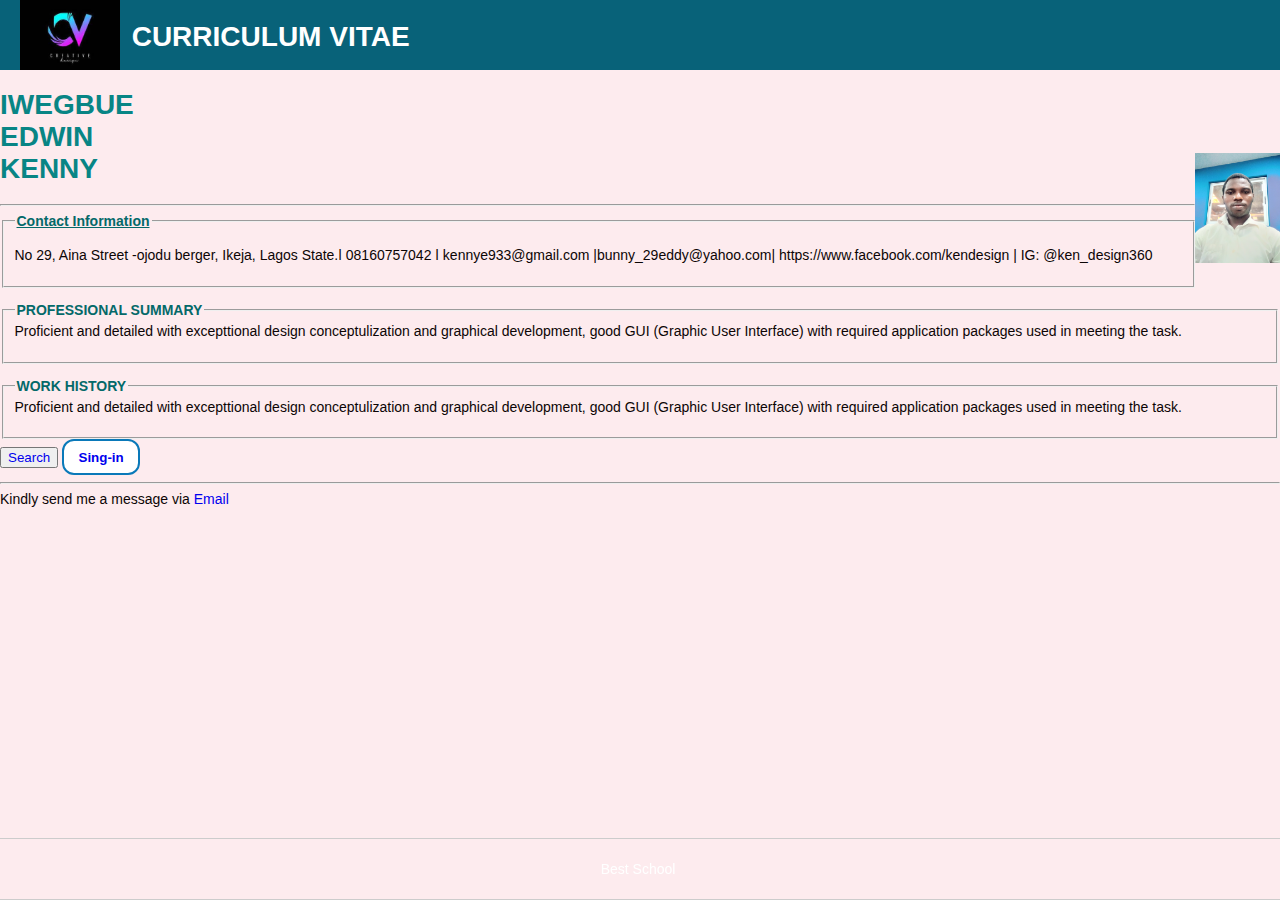
==== web_static/3-index.html @ 0f5d6b9c "first commit" ====
<!DOCTYPE html>
<html>
<head><meta charset="UTF-8">
    <meta http-equiv="X-UA-Compatible" content="IE=edge">
    <meta name="viewport" content="width=device-width, initial-scale=1.0">

    <title>CV & PORTFOLIO</title>
    <link rel="stylesheet" type="text/css" href="styles/3-common.css">
    <link rel="stylesheet" type="text/css" href="mian.css">
    <link rel="stylesheet" type="text/css" href="styles/3-header.css">
    <link rel="stylesheet" type="text/css" href="styles/3-footer.css">
    <link rel="icon" type="image/icon.png" href="images/cv.jpg">
</head>


    <header>
        <div class="logo-container">
            <span class="logo"><img src="images/vb.jpeg" alt="logo" title="cv" width="100" height="70"> </span>
            &nbsp;&nbsp;&nbsp; <center>
            <H1>CURRICULUM VITAE</H1> </center>
        </div>
    </header><h1 style="color:rgb(8, 133, 133)">
            IWEGBUE <br> EDWIN <br>KENNY
        </strong></colgroup>
<img align="right" src="images/kkk.jpg" alt="kkk" title="kenny" width="85" height="110"
<style text-emphasis: 4px;>

</style>
       
    </h1></p>
    <hr>
    <fieldset>
    <legend><b style="color: rgb(4, 105, 105);" r: rgb(251, 165, )><u>Contact Information</b></u></legend>
    </b>
    <p>
        
        No 29, Aina Street -ojodu berger, Ikeja, Lagos State.ǀ 08160757042 ǀ kennye933@gmail.com |bunny_29eddy@yahoo.com| https://www.facebook.com/kendesign | IG: @ken_design360
    </p>
</fieldset><p>
    <fieldset>
        <legend><b style="color: rgb(4, 105, 105);">PROFESSIONAL SUMMARY</b></legend>
        Proficient and detailed with excepttional design conceptulization and graphical development, good GUI (Graphic User Interface) with required application packages used in meeting the task.
    </p>
    </fieldset><p>
    <fieldset>
        <legend><b style="color: rgb(4, 105, 105);">WORK HISTORY</b></legend>
        Proficient and detailed with excepttional design conceptulization and graphical development, good GUI (Graphic User Interface) with required application packages used in meeting the task.
    </p>
    </fieldset>
        
       <button class="search-button"> <a style="text-decoration:none;" href="https://www.google.com">Search </a></button>

       <button class="signin-button"> <a style="text-decoration:none;" href="0-index.html">Sing-in </a></button>
    














<hr>
    <label>Kindly send me a message via <a style="text-decoration: none;" href="mailto:kennye933@gmail.com?subject=Reaching%20Out&body=How%20you">Email</a></label>
    <footer>
        <div>
            <span>Best School</span> &nbsp;
            
        </div>
    </footer>




















</body>

</html>
---- web_static/styles/3-common.css ----
body {
    background-color: rgb(253, 235, 238);
    margin: 0;
    padding: 0;
    color: #0c0505;
    font-size: 14px;
    font-family: "Circular","Helvetica Neue",Helvetica,Arial,sans-serif;
}
style
            .search-button
            {
                background-color: brown;
                color: rgb(211, 225, 238);
                border: none;
                height: 36px;
                width: 100px;
                font-weight: bold;
                border-radius: 10px;
                margin-right: 8px;
                cursor: pointer;
                
            }
            .signin-button
            {
                background-color: rgb(255, 255, 255);
                color: rgb(42, 168, 80);
                border-color: rgb(10, 121, 185);
                                border-style: solid;
                height: 36px;
                width: 78px;
                border-radius: 12px;
                font-weight: bold;
                cursor: pointer;
            }
        
            

footer {
    border-bottom: 1px solid #CCCCCC;
}
---- web_static/styles/3-header.css ----
header {
    background-color: rgb(8, 98, 121);
    color: white;
    height: 70px;
    width: 100%;
    align-items: center;
}
colgroup{
    color: rgb(23, 94, 94);
}
.logo-container {
    margin-left: 20px;
    display: flex;
    align-items: center;
}

.logo {
    font-weight: bold;
}
---- web_static/styles/3-footer.css ----
footer {
    color: white;
    height: 60px;
    width: 100%;
    position: fixed;
    bottom: 0;
    border-top: 1px solid #CCCCCC;
}

footer div {
    display: flex;
    justify-content: center;
    align-items: center;
    height: 100%;
}
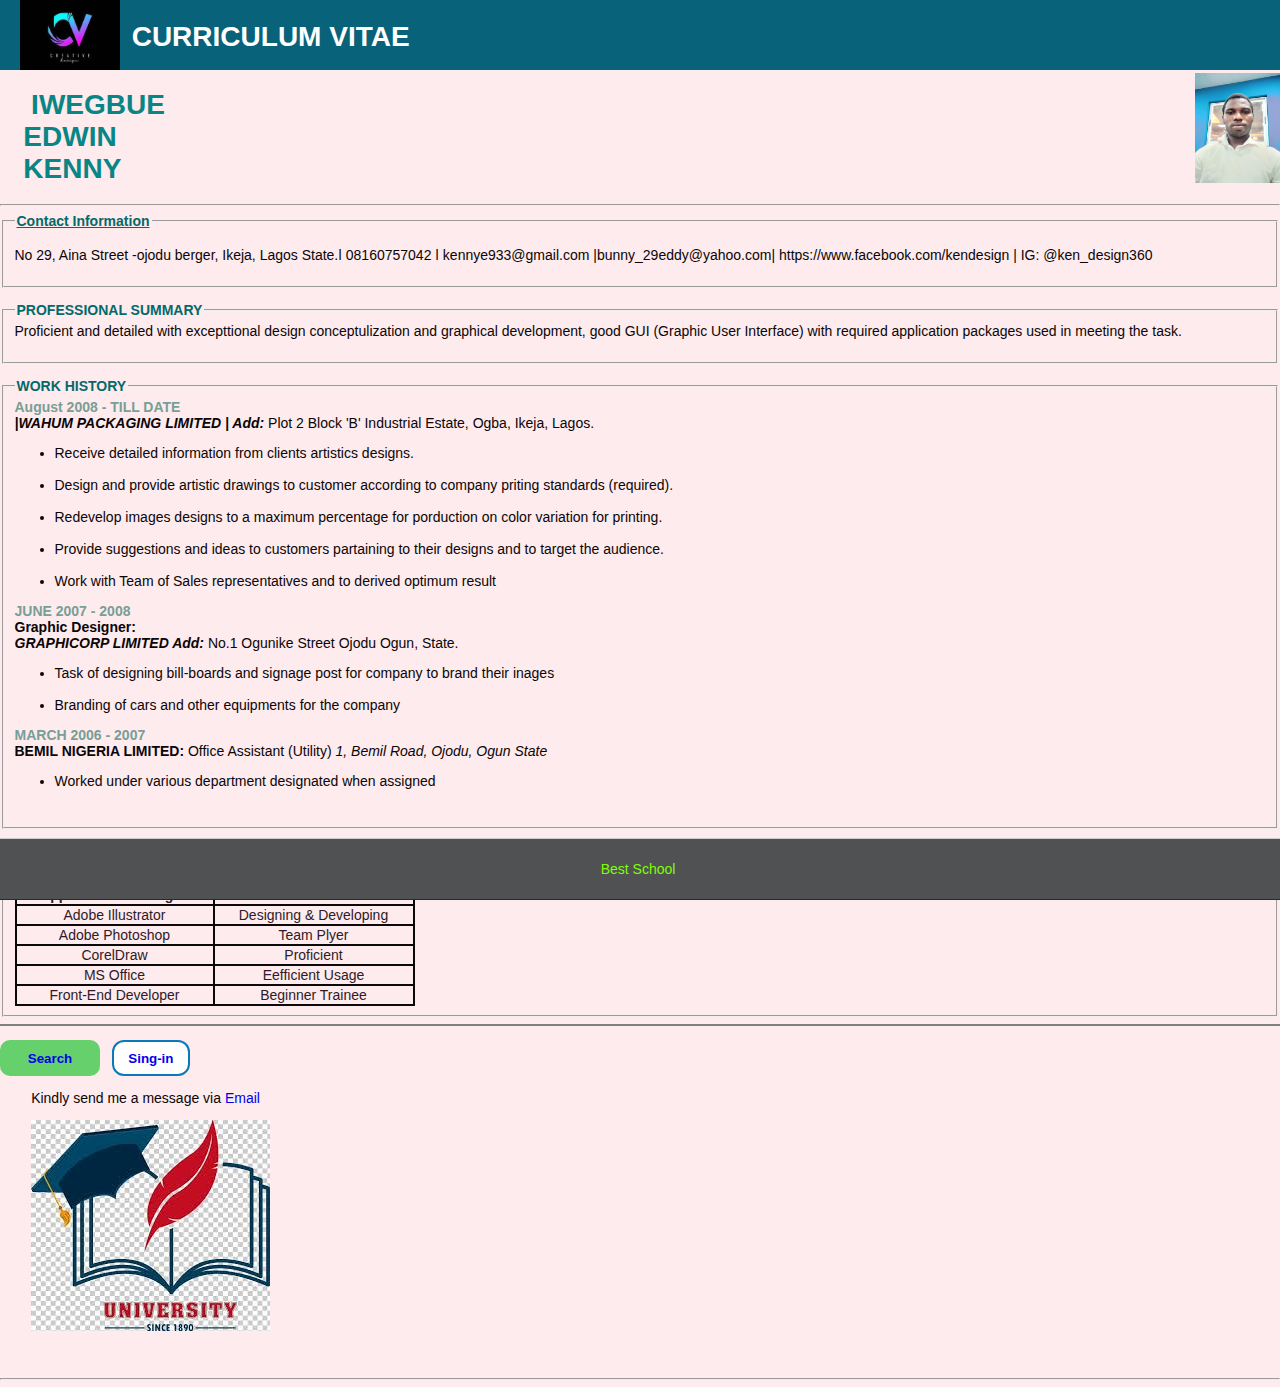
==== commit 5834dc62: "added job fuction and skills" ====
--- a/web_static/3-index.html
+++ b/web_static/3-index.html
@@ -16,18 +16,24 @@
     <header>
         <div class="logo-container">
             <span class="logo"><img src="images/vb.jpeg" alt="logo" title="cv" width="100" height="70"> </span>
-            &nbsp;&nbsp;&nbsp; <center>
-            <H1>CURRICULUM VITAE</H1> </center>
+            &nbsp;&nbsp;&nbsp;
+                
+            
+            <H1>CURRICULUM VITAE</H1>
         </div>
-    </header><h1 style="color:rgb(8, 133, 133)">
-            IWEGBUE <br> EDWIN <br>KENNY
-        </strong></colgroup>
-<img align="right" src="images/kkk.jpg" alt="kkk" title="kenny" width="85" height="110"
-<style text-emphasis: 4px;>
-
-</style>
+        <div class="image-container">
+            <img src="images/kkk.jpg" alt="kkk" title="kenny" width="85" height="110" align-top style="float:right;"></div>
+    </header>
+    <p>
+    <div>
+        <h1 style="color:rgb(8, 133, 133)">
+            &nbsp;&nbsp;&nbsp; IWEGBUE <br> &nbsp;&nbsp;&nbsp;EDWIN <br>&nbsp;&nbsp;&nbsp;KENNY
+        </strong></div>
        
-    </h1></p>
+        
+        </div>
+</p>
+    </h1>
     <hr>
     <fieldset>
     <legend><b style="color: rgb(4, 105, 105);" r: rgb(251, 165, )><u>Contact Information</b></u></legend>
@@ -44,21 +50,138 @@
     </fieldset><p>
     <fieldset>
         <legend><b style="color: rgb(4, 105, 105);">WORK HISTORY</b></legend>
-        Proficient and detailed with excepttional design conceptulization and graphical development, good GUI (Graphic User Interface) with required application packages used in meeting the task.
+        <b style="color: rgb(121, 158, 149)";>August 2008 - TILL DATE</b>
+        <br>
+        <em><b>|WAHUM PACKAGING LIMITED | Add: </b></em> Plot 2 Block 'B' Industrial Estate, Ogba, Ikeja, Lagos.
+        <ul>
+            <li>
+                Receive detailed information from clients artistics designs.
+            </li><br>
+            <li>
+                Design and provide artistic drawings to customer according to company priting standards (required).
+            </li><br>
+            <li>
+                Redevelop images designs to a maximum percentage for porduction on color variation for printing.
+            </li><br>
+            <li>
+                Provide suggestions and ideas to customers partaining to their designs and to target the audience.
+            </li><br>
+            <li>
+                Work with Team of Sales representatives and to derived optimum result
+            </li>
+        </ul><p>
+        <b style="color: rgb(121, 158, 149)";>JUNE 2007 - 2008</b>
+        <br><b>Graphic Designer: </b>
+        <br>
+        <em><b>GRAPHICORP LIMITED Add:</b> </em> No.1 Ogunike Street Ojodu Ogun, State.
+
+        <ul>
+            <li>
+                Task of designing bill-boards and signage post for company to brand their inages
+            </li><br>
+            <li>
+                Branding of cars and other equipments for the company </li>
+        </ul>
+   </p>
+<P>
+   <b style="color: rgb(121, 158, 149)";>MARCH 2006 - 2007</b>
+        <br><b>BEMIL NIGERIA LIMITED: </b> Office Assistant (Utility)
+        <em>1, Bemil Road, Ojodu, Ogun State</em>
+        <ul><li>Worked under various department designated when assigned </li></ul>
+        <br>
+    </fieldset><p>
+        <fieldset>
+            <legend><b style="color: rgb(4, 105, 105);" r: rgb(251, 165, )>SKILLS </b></legend>
+            <article id="Training_Schedule">
+                <section id="table">
+            <table style="width: 400px;">
+                <caption>
+                    <strong>ACQUIRED WORKING SKILLS</strong>
+                </caption>
+                <thead>
+                    <tr>
+                        
+                        <th scope="col">Applicatioin Packages</th>
+                        <th scope="col">Job Role</th>
+            
+                </tr>
+                </thead>
+                <tbody>
+                <tr>
+                     <td rowspan="1" scope="col">Adobe Illustrator</td>
+                    <td rowspan="">Designing & Developing</td></tr>
+                <tr>
+                     <td>Adobe Photoshop</td>
+                    <td>Team Plyer</td></tr>
+                <tr>
+                     <td>CorelDraw</td>
+                    <td>Proficient</td></tr>
+                <tr>
+                     <td>MS Office </td>
+                    <td>Eefficient Usage</td></tr>
+                <tr>
+                     <td>Front-End Developer</td>
+                    <td>Beginner Trainee</td></tr>
+                    
+                
+                        </Section>
+                        </tbody>
+                    </table>
+            </article>
+
+        </fieldset>
+
+
+
+    <hr color="gray">
+
+<style>
+            .search-button
+            {
+                background-color: rgb(102, 209, 108);
+                color: rgb(211, 225, 238);
+                border: none;
+                height: 36px;
+                width: 100px;
+                font-weight: bold;
+                border-radius: 10px;
+                margin-right: 8px;
+                cursor: pointer;
+                
+            }
+
+            .signin-button
+            {
+                background-color: rgb(255, 255, 255);
+                color: rgb(42, 168, 80);
+                border-color: rgb(10, 121, 185);
+                                border-style: solid;
+                height: 36px;
+                width: 78px;
+                border-radius: 12px;
+                font-weight: bold;
+                cursor: pointer;
+            }
+        </style>
+    
+    <p>
+            
+       <button class="search-button"> <a style="text-decoration:none;" href="https://www.google.com">Search </a></button>
+
+       <button class="signin-button"> <a style="text-decoration:none;" href="0-index.html">Sing-in </a></button>
+    
     </p>
-    </fieldset>
-        
-       <button class="search-button"> <a style="text-decoration:none;" href="https://www.google.com">Search </a></button>
-
-       <button class="signin-button"> <a style="text-decoration:none;" href="0-index.html">Sing-in </a></button>
-    
-
-
-
-
-
-
-
+
+
+
+<p>&nbsp;&nbsp;&nbsp;&nbsp;&nbsp;&nbsp;&nbsp;
+    <label>Kindly send me a message via <a style="text-decoration: none;" href="mailto:kennye933@gmail.com?subject=Reaching%20Out&body=How%20you">Email</a></label>
+</p>
+
+&nbsp;&nbsp;&nbsp;&nbsp;&nbsp;&nbsp;&nbsp;
+<img src="images/ed.jpeg" alt="edu" title="education" align-bottom style="down:left";><p>&nbsp;&nbsp;&nbsp;&nbsp;&nbsp;&nbsp;&nbsp;&nbsp;&nbsp;&nbsp;&nbsp;&nbsp;&nbsp;&nbsp;
+    
+</p>
 
 
 
@@ -67,10 +190,10 @@
 
 
 <hr>
-    <label>Kindly send me a message via <a style="text-decoration: none;" href="mailto:kennye933@gmail.com?subject=Reaching%20Out&body=How%20you">Email</a></label>
-    <footer>
-        <div>
-            <span>Best School</span> &nbsp;
+<footer>
+    
+               <div>
+            <span style="color:chartreuse;">Best School</span> &nbsp;
             
         </div>
     </footer>
--- a/web_static/styles/3-common.css
+++ b/web_static/styles/3-common.css
@@ -6,35 +6,22 @@
     font-size: 14px;
     font-family: "Circular","Helvetica Neue",Helvetica,Arial,sans-serif;
 }
-style
-            .search-button
-            {
-                background-color: brown;
-                color: rgb(211, 225, 238);
-                border: none;
-                height: 36px;
-                width: 100px;
-                font-weight: bold;
-                border-radius: 10px;
-                margin-right: 8px;
-                cursor: pointer;
-                
-            }
-            .signin-button
-            {
-                background-color: rgb(255, 255, 255);
-                color: rgb(42, 168, 80);
-                border-color: rgb(10, 121, 185);
-                                border-style: solid;
-                height: 36px;
-                width: 78px;
-                border-radius: 12px;
-                font-weight: bold;
-                cursor: pointer;
-            }
-        
-            
 
+    
+
+table, tr,th, td, caption{
+    border: 2px solid rgb(10, 9, 10);
+    color: #311927;
+    font-family: 'Segoe UI', Tahoma, Verdana, sans-serif;
+    padding-left: 0.5px;
+    border-collapse: collapse;
+    text-align: center;
+    vertical-align: -webkit-baseline-middle;
+    align-content: center;
+    align-self: center;
+}
 footer {
-    border-bottom: 1px solid #CCCCCC;
+    background-color: #505153;
+    height: 45px;
+    border-bottom: 1px solid #471d1d;
 }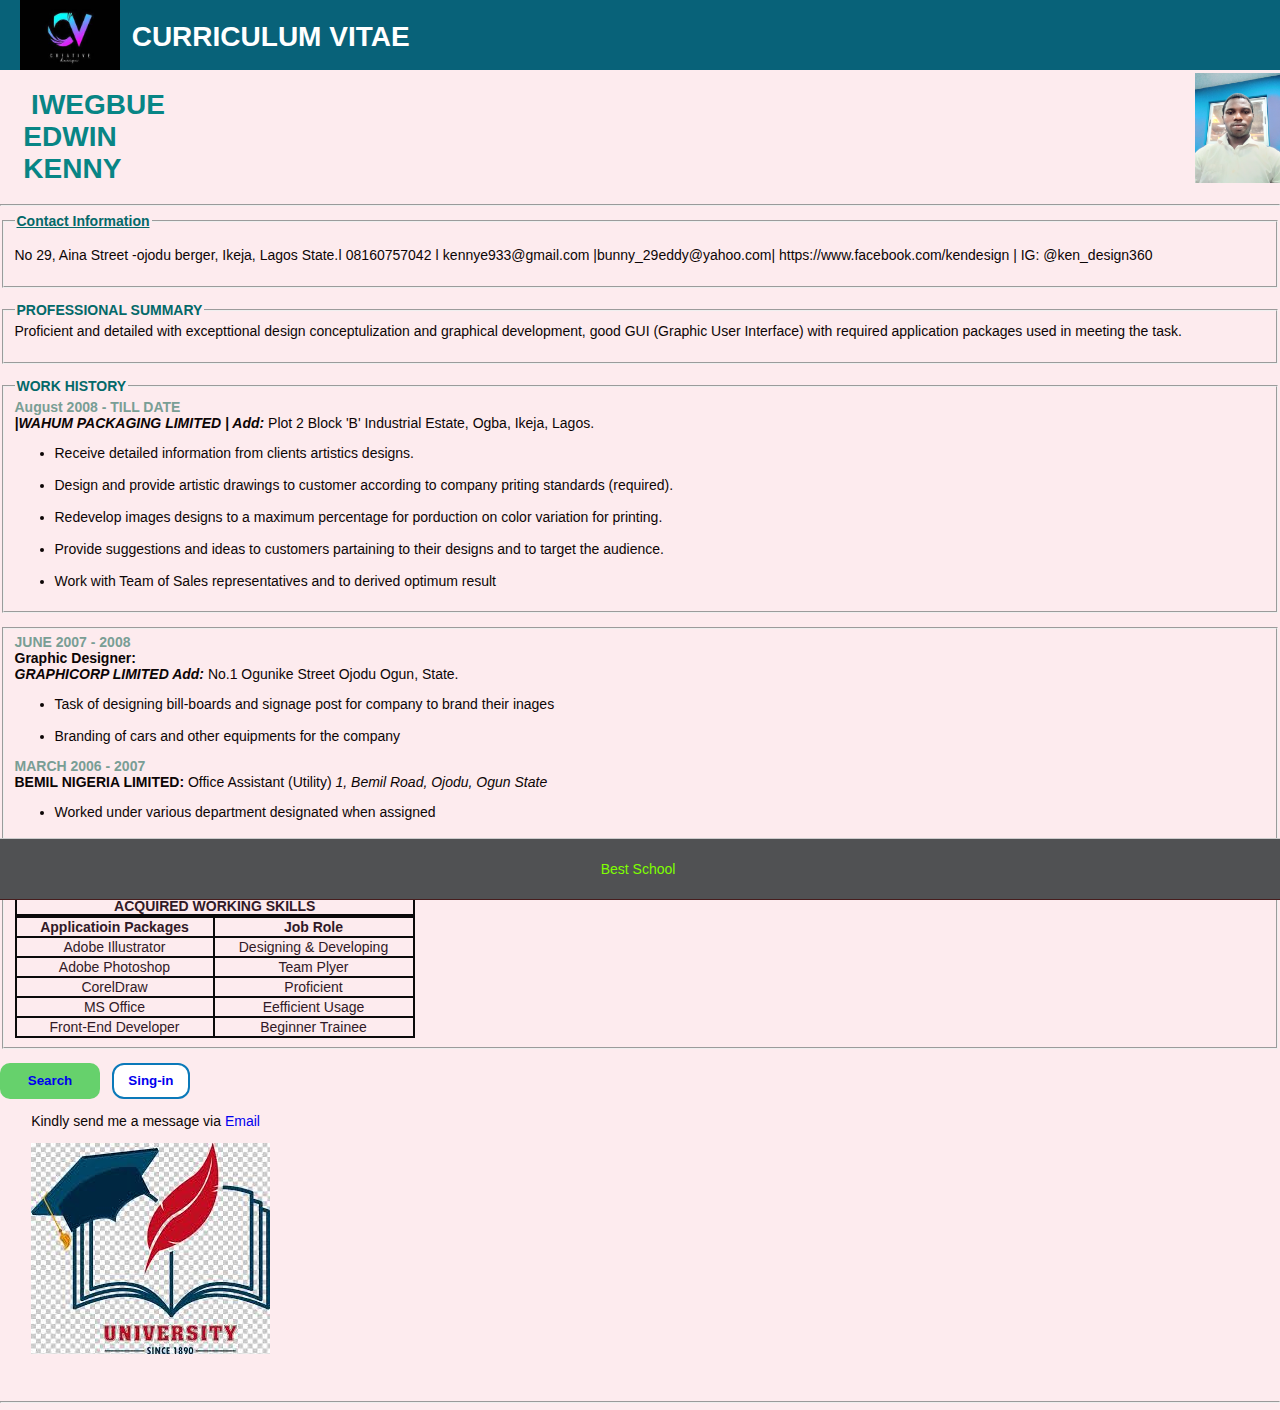
==== commit d0228466: "ledgend" ====
--- a/web_static/3-index.html
+++ b/web_static/3-index.html
@@ -69,7 +69,10 @@
             <li>
                 Work with Team of Sales representatives and to derived optimum result
             </li>
-        </ul><p>
+        </ul>
+    </fieldset><p>
+    <fieldset>
+        
         <b style="color: rgb(121, 158, 149)";>JUNE 2007 - 2008</b>
         <br><b>Graphic Designer: </b>
         <br>
@@ -133,7 +136,7 @@
 
 
 
-    <hr color="gray">
+    <!-- <hr color="gray"> -->
 
 <style>
             .search-button
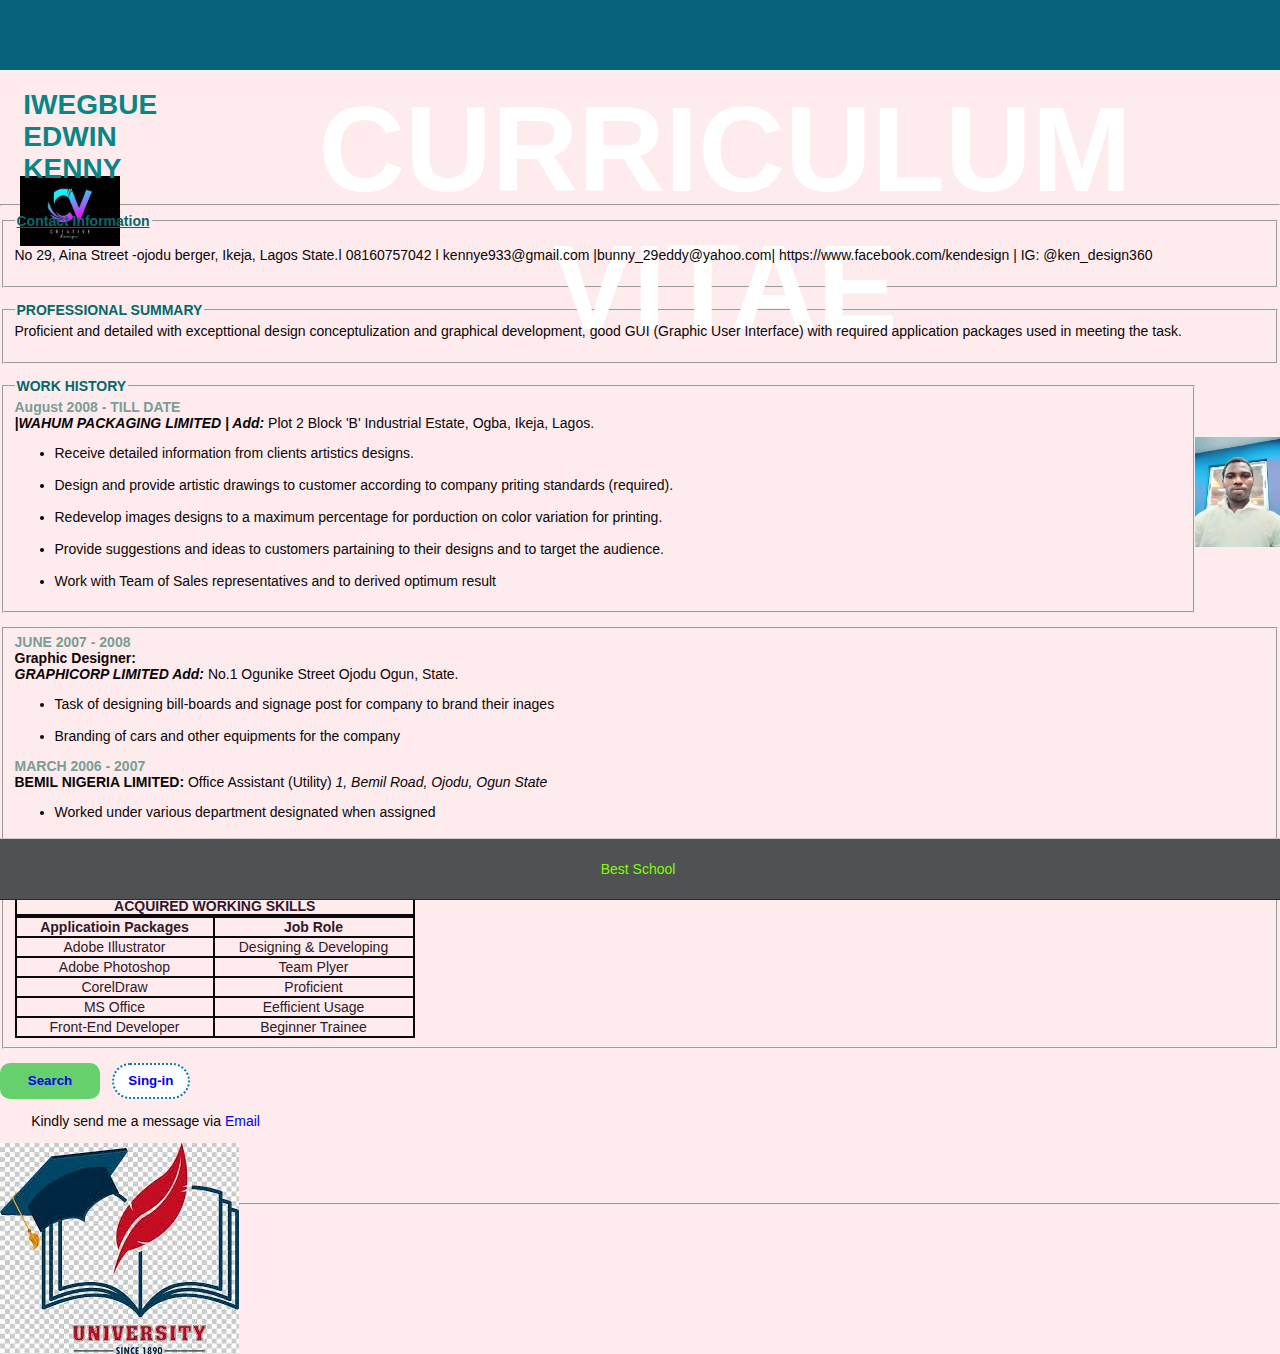
==== commit 7ca379c0: "videos and sports" ====
--- a/web_static/3-index.html
+++ b/web_static/3-index.html
@@ -22,12 +22,12 @@
             <H1>CURRICULUM VITAE</H1>
         </div>
         <div class="image-container">
-            <img src="images/kkk.jpg" alt="kkk" title="kenny" width="85" height="110" align-top style="float:right;"></div>
+            <img src="images/kkk.jpg" alt="kkk" title="kenny" width="85" height="110" style="float:right;"></div>
     </header>
     <p>
     <div>
         <h1 style="color:rgb(8, 133, 133)">
-            &nbsp;&nbsp;&nbsp; IWEGBUE <br> &nbsp;&nbsp;&nbsp;EDWIN <br>&nbsp;&nbsp;&nbsp;KENNY
+            &nbsp;&nbsp; IWEGBUE <br> &nbsp;&nbsp;&nbsp;EDWIN <br>&nbsp;&nbsp;&nbsp;KENNY
         </strong></div>
        
         
@@ -139,7 +139,7 @@
     <!-- <hr color="gray"> -->
 
 <style>
-            .search-button
+        .search-button
             {
                 background-color: rgb(102, 209, 108);
                 color: rgb(211, 225, 238);
@@ -153,19 +153,19 @@
                 
             }
 
-            .signin-button
+        .signin-button
             {
                 background-color: rgb(255, 255, 255);
-                color: rgb(42, 168, 80);
                 border-color: rgb(10, 121, 185);
-                                border-style: solid;
+                color: rgb(42, 168, 80);                
+                border-style:dotted;
                 height: 36px;
                 width: 78px;
-                border-radius: 12px;
+                border-radius: 25px;
                 font-weight: bold;
                 cursor: pointer;
             }
-        </style>
+</style>
     
     <p>
             
@@ -182,7 +182,7 @@
 </p>
 
 &nbsp;&nbsp;&nbsp;&nbsp;&nbsp;&nbsp;&nbsp;
-<img src="images/ed.jpeg" alt="edu" title="education" align-bottom style="down:left";><p>&nbsp;&nbsp;&nbsp;&nbsp;&nbsp;&nbsp;&nbsp;&nbsp;&nbsp;&nbsp;&nbsp;&nbsp;&nbsp;&nbsp;
+<img src="images/ed.jpeg" alt="edu" title="education" align-bottom style="float:left";><p>&nbsp;&nbsp;&nbsp;&nbsp;&nbsp;&nbsp;&nbsp;&nbsp;&nbsp;&nbsp;&nbsp;&nbsp;&nbsp;&nbsp;
     
 </p>
 
--- a/web_static/styles/3-common.css
+++ b/web_static/styles/3-common.css
@@ -22,6 +22,6 @@
 }
 footer {
     background-color: #505153;
-    height: 45px;
+    height: 25px;
     border-bottom: 1px solid #471d1d;
 }--- a/web_static/styles/3-header.css
+++ b/web_static/styles/3-header.css
@@ -1,9 +1,13 @@
 header {
     background-color: rgb(8, 98, 121);
+    font-size: 60px;
     color: white;
     height: 70px;
     width: 100%;
+    image-orientation: 52px;
+    shape-image-threshold: initial;
     align-items: center;
+    text-align: center;
 }
 colgroup{
     color: rgb(23, 94, 94);
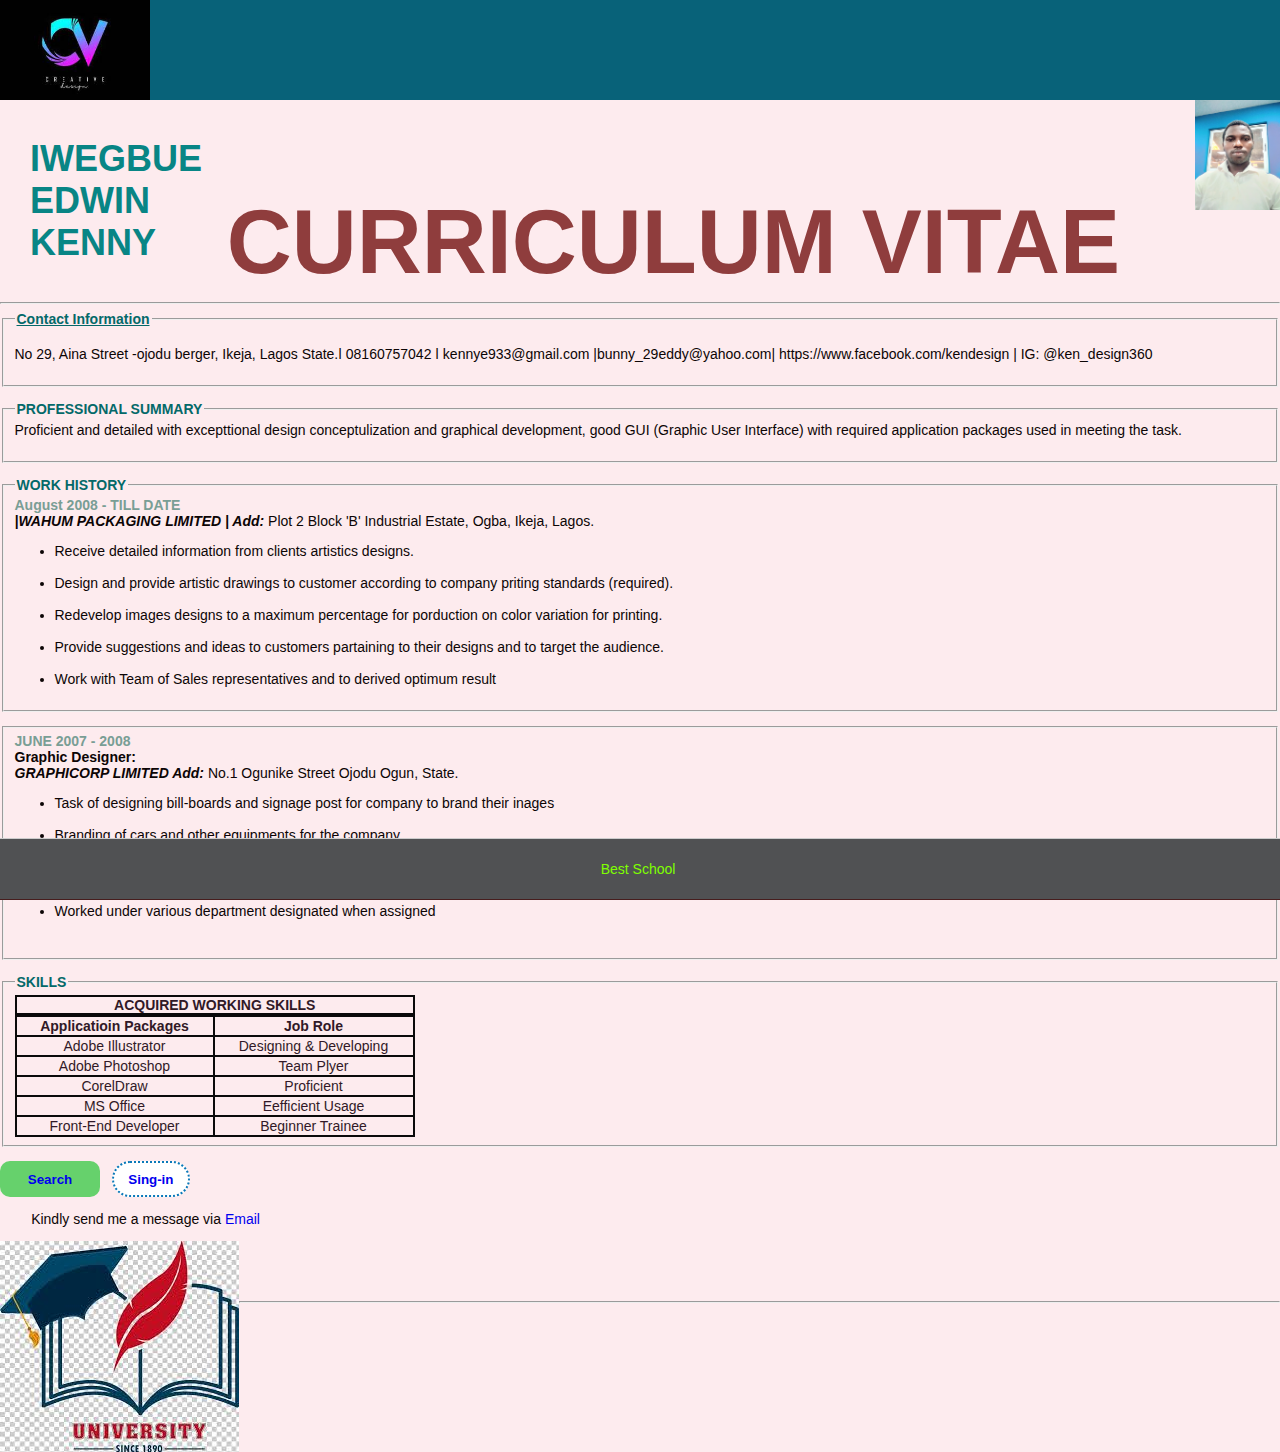
==== commit ed9ad982: "cv formating" ====
--- a/web_static/3-index.html
+++ b/web_static/3-index.html
@@ -3,6 +3,7 @@
 <head><meta charset="UTF-8">
     <meta http-equiv="X-UA-Compatible" content="IE=edge">
     <meta name="viewport" content="width=device-width, initial-scale=1.0">
+    <meta http-equiv="refresh" content="30">
 
     <title>CV & PORTFOLIO</title>
     <link rel="stylesheet" type="text/css" href="styles/3-common.css">
@@ -13,27 +14,32 @@
 </head>
 
 
-    <header>
-        <div class="logo-container">
-            <span class="logo"><img src="images/vb.jpeg" alt="logo" title="cv" width="100" height="70"> </span>
+    <header class="header">
+        
+            <span class="logo">
+                <img src="images/vb.jpeg" alt="logo" title="cv" width="150" height="100">
+            </span>
             &nbsp;&nbsp;&nbsp;
-                
-            
-            <H1>CURRICULUM VITAE</H1>
-        </div>
+           <span class="cv">  
+                <H2>
+                CURRICULUM VITAE</H2>
+            </span>
+     </header>
+        
         <div class="image-container">
             <img src="images/kkk.jpg" alt="kkk" title="kenny" width="85" height="110" style="float:right;"></div>
-    </header>
+   
     <p>
-    <div>
-        <h1 style="color:rgb(8, 133, 133)">
-            &nbsp;&nbsp; IWEGBUE <br> &nbsp;&nbsp;&nbsp;EDWIN <br>&nbsp;&nbsp;&nbsp;KENNY
-        </strong></div>
+        <div class="logo-container">
+            <h1 >
+             &nbsp;&nbsp; IWEGBUE <br> &nbsp;&nbsp;&nbsp;EDWIN <br>&nbsp;&nbsp;&nbsp;KENNY
+            </h1>
+        </div>
        
         
-        </div>
-</p>
-    </h1>
+        
+    </p>
+            
     <hr>
     <fieldset>
     <legend><b style="color: rgb(4, 105, 105);" r: rgb(251, 165, )><u>Contact Information</b></u></legend>
--- a/web_static/styles/3-header.css
+++ b/web_static/styles/3-header.css
@@ -1,23 +1,35 @@
-header {
+.header {
     background-color: rgb(8, 98, 121);
     font-size: 60px;
-    color: white;
-    height: 70px;
+    color: rgb(143, 61, 61);
+    height: 100px;
     width: 100%;
-    image-orientation: 52px;
     shape-image-threshold: initial;
     align-items: center;
     text-align: center;
+    display: inline-block;
+    vertical-align: top;
 }
 colgroup{
     color: rgb(23, 94, 94);
 }
 .logo-container {
-    margin-left: 20px;
+    font-size: 18px;
+    margin-left: 0px;
     display: flex;
-    align-items: center;
+    text-align: left;
+    color:rgb(8, 133, 133);
 }
 
 .logo {
     font-weight: bold;
+    margin-right: 1850px;
 }
+
+.cv{
+    vertical-align: top;
+    margin-top: 2px;
+    display: inline-block;
+    text-align: center;
+    vertical-align: top;
+}
